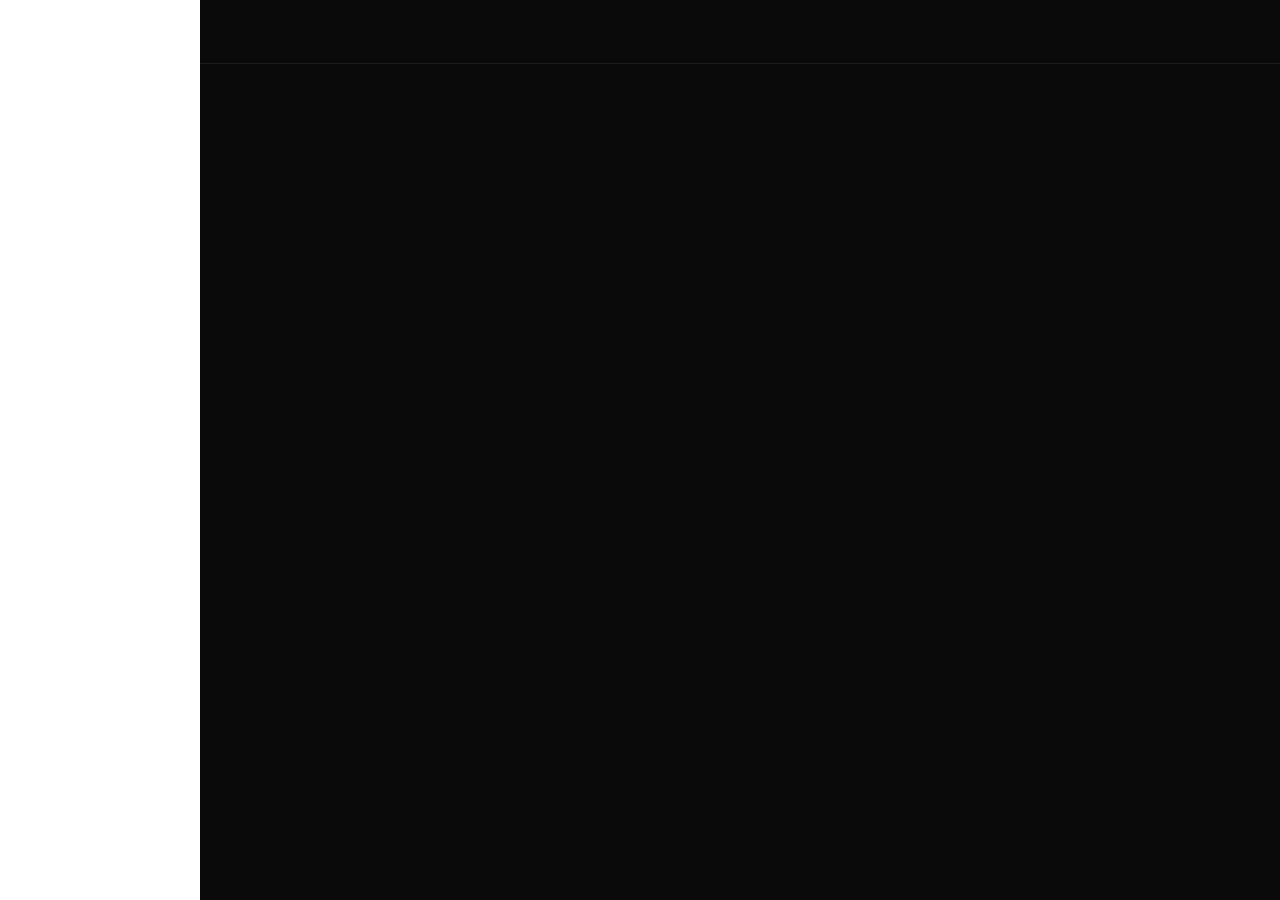
==== pulsar-core-workspace-page.html @ 543f09ee "your message" ====
<!DOCTYPE html>
<html lang="en">
<head>
  <meta charset="UTF-8">
  <meta name="viewport" content="width=device-width, initial-scale=1.0">
  <title>Pulsar - Corespace</title>
  <link rel="stylesheet" href="css/variables.css">
  <link rel="stylesheet" href="css/reset.css">
  <link rel="stylesheet" href="css/layout.css">
  <link rel="stylesheet" href="css/components.css">
  <link rel="stylesheet" href="css/utilities.css">
  <link rel="preconnect" href="https://fonts.googleapis.com">
  <link rel="preconnect" href="https://fonts.gstatic.com" crossorigin>
  <link href="https://fonts.googleapis.com/css2?family=Inter:wght@400;500;600&family=Space+Grotesk:wght@600;700&display=swap" rel="stylesheet">
</head>
<body class="auth-page">
  <!-- Header -->
  <header id="header1">
  </header>

  <div id="sidebar">
    <div class="top">

    </div>
    
    <div class="middle">

    </div>
    
    <div class="bottom">

    </div>
  </div>

  <!-- Main Content -->
  <main>
  </main>
  <script src="app.js"></script>
</body>
</html>
---- css/variables.css ----
/* CSS Variables */
:root {
  /* Colors */
  --color-bg-primary: #0A0A0A;
  --color-bg-secondary: #0F0F0F;
  --color-bg-tertiary: #161616;
  --color-bg-quaternary: #0D0D0D;
  --color-bg-quinary: #121212;
  
  --color-text-primary: #FFFFFF;
  --color-text-secondary: rgba(255, 255, 255, 0.9);
  --color-text-tertiary: rgba(255, 255, 255, 0.7);
  --color-text-quaternary: rgba(255, 255, 255, 0.65);
  --color-text-quinary: rgba(255, 255, 255, 0.5);
  
  --color-border-primary: rgba(255, 255, 255, 0.08);
  --color-border-secondary: rgba(255, 255, 255, 0.1);
  --color-border-tertiary: rgba(255, 255, 255, 0.12);
  --color-border-hover: rgba(255, 255, 255, 0.15);
  
  --color-gradient-start: #6366F1;
  --color-gradient-end: #8B5CF6;
  
  --color-layer-1: #FFD93D;
  --color-layer-2: #6DD5FA;
  --color-layer-3: #F093FB;
  --color-layer-4: #4ADE80;
  
  /* Spacing */
  --spacing-xs: 0.5rem;
  --spacing-sm: 0.75rem;
  --spacing-md: 1rem;
  --spacing-lg: 1.5rem;
  --spacing-xl: 2rem;
  --spacing-2xl: 3rem;
  --spacing-3xl: 4rem;
  --spacing-4xl: 5rem;
  --spacing-5xl: 6rem;
  
  /* Border Radius */
  --radius-sm: 0.5rem;
  --radius-md: 0.75rem;
  --radius-lg: 1rem;
  
  /* Transitions */
  --transition-fast: 0.2s ease;
  --transition-base: 0.3s ease;
  
  /* Shadows */
  --shadow-sm: 0 0.25rem 0.75rem rgba(99, 102, 241, 0.3);
  --shadow-md: 0 0.5rem 1.5rem rgba(99, 102, 241, 0.35);
  --shadow-lg: 0 0.75rem 2rem rgba(99, 102, 241, 0.45);
  --shadow-xl: 0 1.25rem 3.75rem rgba(0, 0, 0, 0.3);
  --shadow-2xl: 0 1.25rem 3.75rem rgba(0, 0, 0, 0.5);
  
  /* Typography */
  --font-primary: "Inter", sans-serif;
  --font-secondary: "Space Grotesk", sans-serif;
  
  --font-size-xs: 0.875rem;
  --font-size-sm: 1rem;
  --font-size-md: 1.125rem;
  --font-size-lg: 1.5rem;
  --font-size-xl: 2rem;
  --font-size-2xl: 2.5rem;
  --font-size-3xl: 3rem;
  --font-size-4xl: 4rem;
  --font-size-5xl: 5rem;
  --font-size-6xl: 6.5rem;
  
  /* Z-index */
  --z-mobile-menu: 99;
  --z-header: 100;
  --z-dropdown: 999;
}
---- css/layout.css ----
/* Layout Styles */

/* Header Layout */
#header1 {
  background-color: rgba(10, 10, 10, 1);
  position: fixed;
  top: 0;
  left: 0;
  right: 0;
  height: 4rem;
  border-bottom: 0.0625em solid var(--color-border-primary);
  display: flex;
  align-items: center;
  justify-content: space-between;
  padding: 0 2rem;
  box-sizing: border-box;
  z-index: var(--z-header);
}

.header-left,
.header-right {
  flex: 1;
  display: flex;
  align-items: center;
}

.header-left {
  justify-content: flex-start;
}

.header-right {
  justify-content: flex-end;
  gap: var(--spacing-sm);
  position: relative;
}

.navbar {
  display: flex;
  align-items: center;
  justify-content: center;
  gap: var(--spacing-xs);
  flex: 0;
}

/* Hero Section Layout */
#hero {
  width: 100%;
  min-width: 100%;
  max-height: 100rem;
  padding-top: 8rem;
  padding-bottom: var(--spacing-2xl);
  background: linear-gradient(180deg, var(--color-bg-primary) 0%, var(--color-bg-secondary) 100%);
  display: flex;
  flex-direction: column;
  align-items: center;
  justify-content: center;
}

#herotext {
  display: flex;
  flex-direction: column;
  align-items: center;
  text-align: center;
  width: 100%;
  max-width: 55rem;
  color: white;
  padding: 0 var(--spacing-xl);
}

#heroimage {
  display: block;
  height: 40rem;
  max-width: 80rem;
  width: calc(100% - 6rem);
  border: 0.0625em solid var(--color-border-secondary);
  border-radius: var(--radius-lg);
  margin: var(--spacing-xl) auto 0 auto;
  box-shadow: var(--shadow-2xl);
}

/* Features Section Layout */
#features {
  text-align: center;
  min-height: 64rem;
  background-color: var(--color-bg-primary);
  padding: var(--spacing-4xl) var(--spacing-lg);
  display: flex;
  justify-content: center;
  align-items: center;
}

/* Pillars Section Layout */
#AIgrowthwu {
  text-align: center;
  min-height: 64rem;
  background-color: var(--color-bg-tertiary);
  padding: var(--spacing-4xl) var(--spacing-lg);
  display: flex;
  justify-content: center;
  align-items: center;
}

.features-container {
  display: flex;
  flex-wrap: wrap;
  justify-content: center;
  gap: var(--spacing-md);
  max-width: 75rem;
  margin: 0 auto;
  width: 100%;
}

/* About Section / Ticker Layout */
#about {
  color: var(--color-text-primary);
  font-family: var(--font-primary);
  min-height: 40rem;
  display: flex;
  justify-content: center;
  align-items: center;
  background: linear-gradient(180deg, var(--color-bg-secondary) 0%, var(--color-bg-primary) 100%);
  padding: var(--spacing-5xl) 0;
}

.ticker-container {
  display: flex;
  flex-direction: column;
  align-items: center;
  gap: 0rem;
  width: 100%;
  max-width: 80rem;
}

#fourlayers {
  display: flex;
  flex-direction: column;
  align-items: center;
  gap: 0;
  width: 100%;
  overflow: hidden;
  position: relative;
  padding: 2rem 2rem;
  white-space: nowrap;
}

/* Vision Section Layout */
#vision {
  color: var(--color-text-primary);
  font-family: var(--font-primary);
  width: 100%;
  min-height: 40rem;
  display: flex;
  justify-content: center;
  align-items: center;
  padding: var(--spacing-5xl) var(--spacing-xl);
  box-sizing: border-box;
  background-color: var(--color-bg-tertiary);
}

.vision-content {
  display: flex;
  align-items: center;
  width: 100%;
  max-width: 80rem;
  gap: var(--spacing-3xl);
}

.vision-text {
  flex: 1;
}

.vision-visual {
  flex: 1;
  height: 28rem;
  background: linear-gradient(135deg, rgba(99, 102, 241, 0.2) 0%, rgba(139, 92, 246, 0.2) 100%);
  border: 0.0625em solid var(--color-border-secondary);
  border-radius: var(--radius-lg);
  box-shadow: var(--shadow-xl);
}

/* Contact Section Layout */
#contact {
  color: var(--color-text-primary);
  font-family: var(--font-primary);
  width: 100%;
  min-height: 40rem;
  display: flex;
  justify-content: center;
  align-items: center;
  padding: var(--spacing-5xl) var(--spacing-xl);
  box-sizing: border-box;
  background: linear-gradient(180deg, var(--color-bg-quaternary) 0%, var(--color-bg-quinary) 100%);
}

.contact-content {
  display: flex;
  align-items: center;
  width: 100%;
  max-width: 80rem;
  gap: var(--spacing-3xl);
}

.contact-text {
  flex: 1;
}

.contact-visual {
  flex: 1;
  height: 28rem;
  background: linear-gradient(135deg, rgba(99, 102, 241, 0.2) 0%, rgba(139, 92, 246, 0.2) 100%);
  border: 0.0625em solid var(--color-border-secondary);
  border-radius: var(--radius-lg);
  box-shadow: var(--shadow-xl);
}

/* Footer Layout */
#footer {
  width: 100%;
  background-color: var(--color-bg-primary);
  border-top: 0.0625em solid var(--color-border-primary);
  color: var(--color-text-primary);
  font-family: var(--font-primary);
  padding: var(--spacing-3xl) var(--spacing-xl);
  box-sizing: border-box;
}

.footer-content {
  display: flex;
  justify-content: space-between;
  align-items: center;
  max-width: 80rem;
  margin: 0 auto;
}

/* Mobile Menu Layout */
.mobile-menu {
  display: none;
  flex-direction: column;
  position: fixed;
  top: 4rem;
  left: 0;
  width: 100%;
  height: calc(100vh - 4rem);
  background: rgba(10, 10, 10, 0.96);
  backdrop-filter: blur(1em);
  padding-top: var(--spacing-xl);
  z-index: var(--z-mobile-menu);
  text-align: center;
}

.mobile-menu.active {
  display: flex !important;
}

/* AI Growth Section Layout */
#AIgrowthwu {
  width: 100%;
  min-height: 50rem;
  background: linear-gradient(180deg, var(--color-bg-primary) 0%, var(--color-bg-secondary) 100%);
  padding: var(--spacing-5xl) var(--spacing-xl);
  display: flex;
  justify-content: center;
  align-items: center;
}

.ai-growth-container {
  width: 100%;
  max-width: 90rem;
  margin: 0 auto;
}

.ai-growth-header {
  text-align: center;
  margin-bottom: var(--spacing-4xl);
}

.ai-tiers {
  display: grid;
  grid-template-columns: repeat(4, 1fr);
  gap: var(--spacing-xl);
  width: 100%;
}

.pillar-header-section {
  text-align: center;
  min-height: 1rem;
  background-color: var(--color-bg-primary);
  padding-top: 10rem;
  display: flex;
  justify-content: center;
  align-items: center;
}

/* Pillars Section Layout */
#pillars {
  position: relative;
  background: var(--color-bg-primary);
  min-height: 800vh; /* 7 pillars * 100vh + extra 100vh for last pillar */
  z-index: 1;
}

/* Spacers to create scroll distance */
.pillar-spacer {
  height: 100vh;
  width: 100%;
  position: relative;
  z-index: 1;
}

/* Sticky container */
.pillars-sticky-container {
  position: sticky;
  top: 4rem; /* Account for fixed header */
  height: calc(100vh - 4rem);
  display: flex;
  align-items: center;
  justify-content: center;
  z-index: 10;
  pointer-events: none;
  margin-top: -800vh; /* Pull it back up to overlap spacers */
}

/* Auth Page Layout */
.auth-page {
  display: flex;
  flex-direction: column;
  min-height: 100vh;
  background-color: var(--color-bg-primary);
}

.auth-header {
  background-color: var(--color-border-primary);
  height: 4rem;
  border-bottom: 0.0625rem solid var(--color-border-primary);
  display: flex;
  align-items: center;
  padding: 0 2rem;
}

.auth-main-split {
  flex: 1;
  display: flex;
  align-items: center;
  justify-content: center;
  padding: 2rem;
  padding-top: 6rem; /* Adjust this value to shift down more/less */
}

.auth-container {
  display: flex;
  width: 100%;
  max-width: 75rem;
  min-height: 32rem;
  background-color: var(--color-border-primary);
  border: 0.0625rem solid var(--color-border-primary);
  border-radius: var(--radius-lg);
  box-shadow: var(--shadow-xl);
  overflow: hidden;
}

.auth-left {
  flex: 1;
  display: flex;
  align-items: center;
  justify-content: center;
  padding: 3rem;
  background-color: rgb(27, 27, 27);
}

.auth-welcome {
  max-width: 28rem;
  text-align: left;
}

.auth-divider-line {
  width: 0.0625rem;
  background-color: var(--color-border-tertiary);
}

.auth-right {
  flex: 1;
  display: flex;
  align-items: center;
  justify-content: center;
  padding: 3rem;
  background-color: rgb(27, 27, 27);
}

.auth-form {
  width: 100%;
  max-width: 24rem;
}

.auth-graphic {
  width: 100%;
  height: 12rem;
  margin-top: 2rem;
  background: linear-gradient(135deg, rgba(99, 102, 241, 0.15) 0%, rgba(139, 92, 246, 0.15) 100%);
  border: 0.0625rem solid var(--color-border-secondary);
  border-radius: var(--radius-md);
}

#sidebar {
  width: 200px;
  height: 100vh;
  background-color: white;
  z-index: 999;
}
---- css/components.css ----
/* Component Styles */

/* Navigation Buttons */
.navbar button,
.navbar a {
  font-family: var(--font-primary);
  font-weight: 500;
  color: var(--color-text-tertiary);
  font-size: var(--font-size-xs);
  border: none;
  padding: var(--spacing-xs) var(--spacing-md);
  border-radius: var(--radius-sm);
  background-color: transparent;
  cursor: pointer;
  white-space: nowrap;
  transition: all var(--transition-fast);
}

.navbar button:hover,
.community-button:hover,
.marketplace-link:hover,
.pricing-link:hover,
.explore-button:hover,
.resources-button:hover {
  background-color: rgba(255, 255, 255, 0.06);
  color: rgba(255, 255, 255, 0.95);
}

.navbararrowtop {
  margin-left: 0.25rem;
}

.navbararrowbottom {
  margin-left: -0.25rem;
}

.nav-item-wrapper {
  position: relative;
  display: inline-block;
}

.popup {
  position: fixed;
  top: 3rem; /* Height of navbar */
  left: 0;
  right: 0;
  width: 100%;
  background-color: rgba(10, 10, 10, 0.98);
  backdrop-filter: blur(10px);
  color: white;
  padding: 3rem 4rem;
  z-index: 99;
  border-bottom: 0.0625em solid var(--color-border-primary);
  
  /* Flexbox for columns */
  display: flex;
  gap: 4rem;
  justify-content: left;
  align-items: flex-start;
  
  /* Initial hidden state */
  opacity: 0;
  pointer-events: none;
  
  /* Transition properties */
  transition: opacity 0.3s ease;
}

/* Show popup on hover - button or popup itself */
.nav-item-wrapper:hover .popup:not(.locked-closed),
.popup:hover:not(.locked-closed) {
  opacity: 1;
  pointer-events: auto;
}

/* Show popup when active (clicked) */
.popup.active {
  opacity: 1;
  pointer-events: auto;
}

/* Override for locked state */
.popup.locked-closed {
  opacity: 0 !important;
  pointer-events: none !important;
}

/* Disable hover when another popup is locked open */
body:has(.popup.active) .nav-item-wrapper:hover .popup:not(.active),
body:has(.popup.active) .popup:not(.active):hover {
  opacity: 0 !important;
  pointer-events: none !important;
}

/* Popup columns */
.popup-column {
  display: flex;
  flex-direction: column;
  gap: 0.75rem;
  min-width: 14rem;
}

.popup-column h3 {
  font-family: var(--font-secondary);
  font-weight: 600;
  font-size: var(--font-size-lg);
  color: var(--color-text-primary);
  margin-bottom: 0.5rem;
  letter-spacing: -0.01em;
}

.popup-column a {
  font-family: var(--font-primary);
  font-size: var(--font-size-sm);
  color: var(--color-text-quaternary);
  text-decoration: none;
  transition: all var(--transition-fast);
  padding: 0.5rem 0.75rem;
  border-radius: var(--radius-sm);
  margin: -0.25rem -0.75rem;
}

.popup-column a:hover {
  color: var(--color-text-primary);
  background-color: rgba(255, 255, 255, 0.05);
}

/* Auth Buttons */
.log-in {
  background-color: transparent;
  border: 0.0625em solid var(--color-border-tertiary);
  font-family: var(--font-primary);
  font-weight: 500;
  color: var(--color-text-secondary);
  border-radius: var(--radius-sm);
  cursor: pointer;
  font-size: var(--font-size-xs);
  transition: all var(--transition-fast);
  padding: var(--spacing-xs) var(--spacing-md);
  white-space: nowrap;
}

.log-in:hover {
  background-color: rgba(255, 255, 255, 0.06);
  border-color: rgba(255, 255, 255, 0.2);
}

.log-in:active {
  background-color: rgba(255, 255, 255, 0.1);
}

.tpf {
  background: linear-gradient(135deg, var(--color-gradient-start) 0%, var(--color-gradient-end) 100%);
  border: none;
  font-family: var(--font-primary);
  font-weight: 600;
  color: var(--color-text-primary);
  border-radius: var(--radius-sm);
  cursor: pointer;
  padding: var(--spacing-xs) 1.25rem;
  transition: all var(--transition-fast);
  font-size: var(--font-size-xs);
  white-space: nowrap;
  box-shadow: var(--shadow-sm);
}

.tpf:hover {
  transform: translateY(-0.0625em);
  box-shadow: 0 0.375rem 1.25rem rgba(99, 102, 241, 0.4);
}

.tpf:active {
  transform: translateY(0);
}

/* Hamburger Menu */
.hamburger {
  display: none;
  flex-direction: column;
  justify-content: center;
  align-items: center;
  gap: 0.3rem;
  width: 2rem;
  height: 2rem;
  background: transparent;
  border: none;
  cursor: pointer;
  margin-left: var(--spacing-md);
}

.hamburger div {
  width: 1.5rem;
  height: 0.1875rem;
  background-color: rgba(255, 255, 255, 0.9);
  border-radius: 0.125rem;
  transition: all var(--transition-base);
}

.hamburger.active div:nth-child(1) {
  transform: rotate(45deg) translateY(6px);
}

.hamburger.active div:nth-child(2) {
  opacity: 0;
}

.hamburger.active div:nth-child(3) {
  transform: rotate(-45deg) translateY(-6px);
}

/* Mobile Menu Links */
.mobile-menu a,
.mobile-menu button {
  color: rgba(255, 255, 255, 0.9);
  font-size: var(--font-size-sm);
  padding: var(--spacing-md) 0;
  background: transparent;
  border: none;
  font-family: var(--font-primary);
  cursor: pointer;
  transition: color var(--transition-fast);
}

.mobile-menu a:hover,
.mobile-menu button:hover {
  color: var(--color-gradient-end);
}

/* CTA Buttons */
#heropagecta {
  font-family: var(--font-secondary);
  font-weight: 600;
  margin-top: var(--spacing-xl);
  font-size: var(--font-size-sm);
  padding: var(--spacing-md) var(--spacing-xl);
  color: white;
  background: linear-gradient(135deg, var(--color-gradient-start) 0%, var(--color-gradient-end) 100%);
  border-radius: var(--radius-md);
  border: none;
  cursor: pointer;
  transition: all var(--transition-fast);
  margin-bottom: var(--spacing-xl);
  box-shadow: var(--shadow-md);
}

#heropagecta:hover {
  transform: translateY(-0.125rem);
  box-shadow: var(--shadow-lg);
}

#heropagecta:active {
  transform: translateY(0);
}

#contactjoin {
  margin-top: var(--spacing-xl);
  font-family: var(--font-secondary);
  font-weight: 600;
  font-size: var(--font-size-sm);
  background: linear-gradient(135deg, var(--color-gradient-start) 0%, var(--color-gradient-end) 100%);
  color: white;
  border: none;
  border-radius: var(--radius-md);
  padding: var(--spacing-md) var(--spacing-xl);
  cursor: pointer;
  transition: all var(--transition-fast);
}

#contactjoin:hover {
  transform: translateY(-0.125rem);
}

#qanda {
  margin-top: var(--spacing-xl);
  font-family: var(--font-secondary);
  font-weight: 600;
  font-size: var(--font-size-sm);
  color: linear-gradient(135deg, var(--color-gradient-start) 0%, var(--color-gradient-end) 100%);
  border: solid;
  background: none;
  border-radius: var(--radius-md);
  border-width: 0.0625rem;
  padding: var(--spacing-md) var(--spacing-xl);
  cursor: pointer;
  transition: all var(--transition-fast);
  margin-left: 1rem;
}

#qanda:hover {
  transform: translateY(-0.125rem);
}

/* Feature Cards */
.small-card,
.long-card {
  margin: var(--spacing-sm);
  padding: var(--spacing-xl);
  border-radius: var(--radius-lg);
  background: linear-gradient(135deg, rgba(255, 255, 255, 0.05) 0%, rgba(255, 255, 255, 0.02) 100%);
  border: 0.0625em solid var(--color-border-primary);
  color: var(--color-text-primary);
  font-family: var(--font-primary);
  transition: all var(--transition-base);
}

.small-card {
  flex: 0 0 18.75rem;
  display: flex;
  flex-direction: column;
  align-items: flex-start;
  text-align: left;
}

.small-card:hover {
  border-color: var(--color-border-hover);
  transform: translateY(-0.25rem);
  box-shadow: 0 0.75rem 2.5rem rgba(0, 0, 0, 0.3);
}

.long-card {
  flex: 0 0 37.5rem;
  display: flex;
  flex-direction: row;
  align-items: center;
  justify-content: space-between;
}

.long-card:hover {
  border-color: var(--color-border-hover);
  transform: translateY(-0.25rem);
  box-shadow: 0 0.75rem 2.5rem rgba(0, 0, 0, 0.3);
}

.long-card .text-content {
  flex: 0 0 14rem;
  margin-right: var(--spacing-lg);
  text-align: left;
}

.long-card .feature-image {
  flex: 0 0 22rem;
  height: 9.5rem;
  border-radius: var(--radius-md);
  background: linear-gradient(135deg, rgba(99, 102, 241, 0.15) 0%, rgba(139, 92, 246, 0.15) 100%);
  border: 0.0625em solid rgba(255, 255, 255, 0.06);
}

.feature-image {
  width: 100%;
  min-height: 7.5rem;
  max-height: 9.5rem;
  background: linear-gradient(135deg, rgba(99, 102, 241, 0.15) 0%, rgba(139, 92, 246, 0.15) 100%);
  border: 0.0625em solid rgba(255, 255, 255, 0.06);
  border-radius: var(--radius-md);
  margin-top: var(--spacing-md);
}

.feature-card h3 {
  font-family: var(--font-secondary);
  font-weight: 700;
  margin-bottom: var(--spacing-sm);
  font-size: var(--font-size-lg);
  color: var(--color-text-primary);
  letter-spacing: -0.01em;
}

.feature-card p {
  font-family: var(--font-primary);
  font-weight: 400;
  font-size: var(--font-size-sm);
  line-height: 1.6;
  color: var(--color-text-quaternary);
}

/* Ticker Layers */
.prefix {
  font-family: var(--font-secondary);
  font-weight: 700;
  font-size: var(--font-size-6xl);
  color: var(--color-text-primary);
  letter-spacing: -0.02em;
}

.ticker-wrapper {
  width: 100%;
  overflow: hidden;
  position: relative;
  border-top: 0.0625em solid var(--color-border-primary);
  border-bottom: 0.0625em solid var(--color-border-primary);
}

.layer {
  font-family: var(--font-primary);
  font-weight: 500;
  font-size: var(--font-size-3xl);
  color: var(--color-text-tertiary);
  text-align: center;
  align-items: center;
  padding-bottom: 1.5rem;
  padding-top: 1.5rem;
  line-height: 1.2;
  display: inline-flex;
  gap: 2rem;
  white-space: nowrap;
}

.scroller-item {
  display: inline-flex;
  padding: 1 1rem;
  transition: all 0.3s ease;
}

.scroller-item.highlighted {
  font-weight: 700;
  transform: scale(1.1);
  transition: all 0.3s ease;
}

/* Layer-specific highlight colors */
.layer1 .scroller-item.highlighted {
  color: #FFD93D; /* Yellow */
}

.layer2 .scroller-item.highlighted {
  color: #6DD5FA; /* Blue */
}

.layer3 .scroller-item.highlighted {
  color: #F093FB; /* Pink */
}

.layer4 .scroller-item.highlighted {
  color: #4ADE80; /* Green */
}

/* The key: animate from 0 to -50% since we have 2 copies */
@keyframes scroll {
  0% {
    transform: translateX(0);
  }
  100% {
    transform: translateX(-50%);
  }
}

/* Footer Links */
.footer-right a {
  color: var(--color-text-tertiary);
  text-decoration: none;
  border-bottom: 0.0625em solid rgba(255, 255, 255, 0.3);
  transition: all var(--transition-fast);
}

.footer-right a:hover {
  color: var(--color-text-primary);
  border-bottom-color: var(--color-text-primary);
}

/* Tier Cards */
/* Tier Cards */
.tier-card {
  background: linear-gradient(135deg, rgba(255, 255, 255, 0.05) 0%, rgba(255, 255, 255, 0.02) 100%);
  border: 0.0625em solid var(--color-border-primary);
  border-radius: var(--radius-lg);
  padding: var(--spacing-xl);
  transition: all var(--transition-base);
  position: relative;
  overflow: hidden;
  text-align: left; /* LEFT ALIGN TEXT INSIDE CARDS */
  box-shadow: 0 0 0 rgba(0, 0, 0, 0); /* no glow by default */
}

/* Hover glow effect per tier */
.tier-card[data-tier="1"]:hover {
  box-shadow: 0 0 2rem rgba(255, 211, 61, 0.6); /* yellow glow */
  transform: translateY(-0.5rem);
}

.tier-card[data-tier="2"]:hover {
  box-shadow: 0 0 2rem rgba(109, 213, 250, 0.6); /* blue glow */
  transform: translateY(-0.5rem);
}

.tier-card[data-tier="3"]:hover {
  box-shadow: 0 0 2rem rgba(240, 147, 251, 0.6); /* pink glow */
  transform: translateY(-0.5rem);
}

.tier-card[data-tier="4"]:hover {
  box-shadow: 0 0 2rem rgba(99, 102, 241, 0.6); /* purple glow */
  transform: translateY(-0.5rem);
}


/* Tier Header: SVG + title same row */
.tier-header-icon {
  display: flex;
  align-items: center; /* vertical centering */
  justify-content: flex-start; /* left aligned row */
  gap: 1rem; /* space between SVG and title */
  margin-bottom: var(--spacing-md);
}

.tier-header-icon svg {
  width: 3rem;
  height: 3rem;
}

.tier-header-icon h4 {
  font-family: var(--font-primary);
  font-size: 1.75rem;
  font-weight: 600;
  color: var(--color-text-primary);
}

/* Subtitle, Description, Features text left-aligned */
.tier-subtitle,
.tier-description,
.tier-features {
  text-align: left;
}

.tier-subtitle {
  font-family: var(--font-primary);
  font-size: var(--font-size-sm);
  color: var(--color-text-primary);
  font-weight: 500;
  margin-bottom: var(--spacing-sm);
  margin-top: var(--spacing-l);
}

.tier-description {
  font-family: var(--font-primary);
  font-size: var(--font-size-sm);
  line-height: 1.6;
  color: var(--color-text-quaternary);
  margin-bottom: var(--spacing-lg);
  margin-top: var(--spacing-l);
}

.tier-features {
  list-style: none;
  padding: 0;
  margin: 0;
}

.tier-features li {
  font-family: var(--font-primary);
  font-size: var(--font-size-xs);
  line-height: 1.6;
  color: var(--color-text-quinary);
  padding-left: 1.5rem; /* keep arrow offset */
  margin-bottom: var(--spacing-sm);
  position: relative;
}

.tier-features li::before {
  content: '→';
  position: absolute;
  left: 0;
  color: var(--color-gradient-end);
  font-weight: 700;
}

.tier-features li:last-child {
  margin-bottom: 0;
}

/* Pillar Content Cards */
.pillar-content-card {
  position: absolute;
  width: 90%;
  max-width: 45rem;
  padding: var(--spacing-3xl);
  background: linear-gradient(135deg, rgba(255, 255, 255, 0.05) 0%, rgba(255, 255, 255, 0.02) 100%);
  border: 0.0625em solid var(--color-border-primary);
  border-radius: var(--radius-lg);
  box-shadow: var(--shadow-xl);
  opacity: 0;
  transform: scale(0.95);
  transition: opacity 0.6s ease, transform 0.6s ease;
  pointer-events: auto;
}

/* Separate Timeline Line - always visible */
.pillars-timeline-line {
  position: absolute;
  left: calc(50% - 22.5rem - 3rem); /* Left of the card */
  top: 50%;
  transform: translateY(-50%);
  width: 0.125rem;
  height: 20rem;
  background: rgba(255, 255, 255, 0.3);
  border-radius: var(--radius-sm);
  pointer-events: none;
}

/* Moving indicator on timeline */
.pillars-timeline-indicator {
  position: absolute;
  left: calc(50% - 22.5rem - 3rem - 0.1875rem);
  top: 50%;
  transform: translateY(-50%);
  width: 0.5rem;
  height: 2rem;
  background: var(--color-bg-primary);
  border-radius: var(--radius-sm);
  pointer-events: none;
  transition: all 0.6s ease;
}

.pillar-content-card.active {
  opacity: 1;
  transform: scale(1);
}

.pillar-content-card h2 {
  font-family: var(--font-secondary);
  font-weight: 700;
  margin-bottom: var(--spacing-md);
  font-size: var(--font-size-3xl);
  color: var(--color-text-primary);
  letter-spacing: -0.02em;
}

.pillar-content-card p {
  font-family: var(--font-primary);
  font-weight: 400;
  font-size: var(--font-size-base);
  line-height: 1.6;
  color: var(--color-text-quaternary);
}

/* Different border colors for each pillar */
.pillar-content-card[data-index="0"] {
  border-color: rgba(102, 126, 234, 0.3);
}

.pillar-content-card[data-index="1"] {
  border-color: rgba(240, 147, 251, 0.3);
}

.pillar-content-card[data-index="2"] {
  border-color: rgba(79, 172, 254, 0.3);
}

.pillar-content-card[data-index="3"] {
  border-color: rgba(67, 233, 123, 0.3);
}

.pillar-content-card[data-index="4"] {
  border-color: rgba(250, 112, 154, 0.3);
}

.pillar-content-card[data-index="5"] {
  border-color: rgba(255, 154, 86, 0.3);
}

.pillar-content-card[data-index="6"] {
  border-color: rgba(161, 140, 209, 0.3);
}

/* Auth Components */
.auth-title {
  font-family: var(--font-secondary);
  font-weight: 700;
  font-size: 2rem;
  color: var(--color-text-primary);
  margin-bottom: 0.5rem;
  text-align: center;
}

.auth-subtitle {
  font-size: var(--font-size-xs);
  color: var(--color-text-quinary);
  text-align: center;
  margin-bottom: 2rem;
}

.form-group {
  margin-bottom: 1.5rem;
}

.form-label {
  display: block;
  font-size: var(--font-size-xs);
  font-weight: 500;
  color: var(--color-text-secondary);
  margin-bottom: 0.5rem;
}

.form-input {
  width: 100%;
  padding: 0.75rem 1rem;
  background-color: rgb(45, 45, 45);
  border: 0.0625rem solid var(--color-border-tertiary);
  border-radius: var(--radius-sm);
  color: var(--color-text-primary);
  font-size: var(--font-size-xs);
  font-family: var(--font-primary);
  transition: all var(--transition-fast);
}

.form-input:focus {
  outline: none;
  border-color: rgba(99, 102, 241, 0.5);
  background-color: rgb(40, 40, 40);
}

.form-input::placeholder {
  color: rgba(255, 255, 255, 0.3);
}

.btn-social {
  width: 100%;
  padding: 0.75rem 1rem;
  background-color: rgb(45, 45, 45);
  border: 0.0625rem solid var(--color-border-tertiary);
  border-radius: var(--radius-sm);
  color: var(--color-text-secondary);
  font-family: var(--font-primary);
  font-weight: 500;
  font-size: var(--font-size-xs);
  cursor: pointer;
  transition: all var(--transition-fast);
  display: flex;
  align-items: center;
  justify-content: center;
  gap: 0.75rem;
}

.btn-social:hover {
  background-color: rgb(52, 52, 52);
  border-color: var(--color-border-hover);
}

.btn-social:active {
  background-color: rgb(60, 60, 60);
}

.social-buttons {
  display: flex;
  flex-direction: column;
  gap: 0.75rem;
}

.divider {
  display: flex;
  align-items: center;
  margin: 1.5rem 0;
  color: var(--color-text-quinary);
  font-size: 0.75rem;
}

.divider::before,
.divider::after {
  content: "";
  flex: 1;
  height: 0.0625rem;
  background-color: var(--color-border-tertiary);
}

.divider span {
  padding: 0 1rem;
}

.forgot-password {
  text-align: right;
  margin-top: 0.5rem;
}

.forgot-password a {
  font-size: 0.75rem;
  color: var(--color-text-quinary);
  text-decoration: none;
  transition: color var(--transition-fast);
}

.forgot-password a:hover {
  color: var(--color-gradient-end);
}

.footer-text {
  text-align: center;
  margin-top: 2rem;
  font-size: var(--font-size-xs);
  color: var(--color-text-quinary);
}

.footer-link {
  color: var(--color-gradient-end);
  text-decoration: none;
  font-weight: 500;
  transition: color var(--transition-fast);
}

.footer-link:hover {
  color: var(--color-gradient-start);
}

.header-link {
  font-size: var(--font-size-xs);
  color: var(--color-text-tertiary);
  text-decoration: none;
  transition: color var(--transition-fast);
}

.header-link:hover {
  color: var(--color-text-primary);
}

.toggle-form {
  display: none;
}

/* Auth Split Layout Components */
.auth-title-large {
  font-family: var(--font-secondary);
  font-weight: 700;
  font-size: 3rem;
  color: var(--color-text-primary);
  margin-bottom: 1rem;
  line-height: 1.1;
  letter-spacing: -0.02em;
}

.auth-description {
  font-size: var(--font-size-md);
  color: var(--color-text-quaternary);
  line-height: 1.6;
}

.btn-primary {
  width: 100%;
  padding: 0.875rem 1.5rem;
  background: linear-gradient(135deg, var(--color-gradient-start) 0%, var(--color-gradient-end) 100%);
  border: none;
  border-radius: var(--radius-sm);
  color: white; /* This makes the text white */
  font-family: var(--font-primary);
  font-weight: 600;
  font-size: var(--font-size-xs);
  cursor: pointer;
  transition: all var(--transition-fast);
  box-shadow: var(--shadow-sm);
}

/* Password Toggle */
/* Password Toggle */
.password-wrapper {
  position: relative;
}

.password-toggle {
  position: absolute;
  right: 0.75rem;
  top: 50%;
  transform: translateY(-50%);
  background: none;
  border: none;
  color: var(--color-text-quaternary);
  cursor: pointer;
  padding: 0.25rem;
  display: flex;
  align-items: center;
  justify-content: center;
  transition: color var(--transition-fast);
}

.password-toggle:hover {
  color: var(--color-text-secondary);
}
---- css/utilities.css ----
/* Utility Classes & Responsive Design */

/* Responsive Breakpoints */

/* Navbar collapses at 1200px */
@media (max-width: 1200px) {
  .navbar {
    display: none;
  }
  .hamburger {
    display: flex;
  }
}

/* Hide login button on small screens */
@media (max-width: 580px) {
  .header-right .log-in {
    display: none;
  }
}

/* Hamburger appears at 900px */
@media (max-width: 900px) {
  .navbar {
    display: none;
  }
  .hamburger {
    display: flex;
    flex-direction: column;
    justify-content: center;
    align-items: flex-end;
    gap: 0.3rem;
    width: 2rem;
    height: 2rem;
    cursor: pointer;
    background: transparent;
    border: none;
  }
  .hamburger div {
    width: 1.5rem;
    height: 0.1875rem;
    background-color: rgba(255, 255, 255, 0.9);
    border-radius: 0.125rem;
    transition: all var(--transition-base);
  }
  
  /* Hero scaling */
  #catchline {
    font-size: var(--font-size-2xl);
  }
  #explanation {
    font-size: var(--font-size-sm);
    line-height: 1.6;
  }
  #heropagecta {
    font-size: 0.9rem;
    padding: 0.75rem 1.5rem;
  }
}

/* Navbar active state */
.navbar.active {
  display: flex !important;
  flex-direction: column;
  position: absolute;
  top: 4rem;
  right: 2rem;
  background-color: rgba(10, 10, 10, 0.95);
  border: 0.0625em solid var(--color-border-secondary);
  border-radius: var(--radius-md);
  padding: var(--spacing-md);
  z-index: var(--z-dropdown);
}

/* Vision & Contact sections stack at 1000px */
@media (max-width: 1000px) {
  #vision .vision-content {
    flex-direction: column;
    align-items: center;
    text-align: center;
  }
  #vision .vision-text {
    order: 1;
    margin-bottom: var(--spacing-xl);
  }
  #vision .vision-visual {
    order: 2;
    width: 100%;
    min-height: 100vh;
  }
  
  #contact .contact-content {
    flex-direction: column;
    align-items: center;
    text-align: center;
  }
  #contact .contact-text {
    order: 1;
    margin-bottom: var(--spacing-xl);
  }
  #contact .contact-visual {
    order: 2;
    min-height: 100vh;
    width: 100%;
  }
}

/* Feature cards responsive at 1150px */
@media (max-width: 1150px) {
  .features-container {
    display: flex;
    flex-direction: column;
    width: 100%;
    max-width: 75rem;
    margin: 0 auto;
    gap: var(--spacing-md);
    padding: 0 var(--spacing-xl);
    box-sizing: border-box;
  }
  .small-card,
  .long-card {
    flex: none;
    width: 100%;
    box-sizing: border-box;
    text-align: left;
  }
  .long-card {
    flex-direction: column;
    align-items: flex-start;
  }
  .long-card .text-content {
    margin-right: 0;
    margin-bottom: var(--spacing-md);
  }
  .long-card .feature-image {
    width: 100%;
    height: auto;
  }
  .small-card {
    flex-direction: column;
    align-items: flex-start;
  }
  .small-card .text-content {
    margin-right: 0;
    margin-bottom: var(--spacing-md);
  }
  .small-card .feature-image {
    width: 100%;
    height: auto;
  }
}

/* Responsive adjustments so it doesn't break on smaller screens */
@media (max-width: 1200px) {
  .ai-tiers {
    grid-template-columns: repeat(2, 1fr);
  }
}

@media (max-width: 700px) {
  .ai-tiers {
    grid-template-columns: 1fr;
  }
}

/* Pillars Responsive */
@media (max-width: 768px) {
  .pillars-sticky-container {
    top: 4rem;
    height: calc(100vh - 4rem);
  }
  
  .pillar-content-card {
    padding: var(--spacing-xl);
    max-width: calc(100% - 3rem);
  }
  
  .pillar-content-card h3 {
    font-size: var(--font-size-xl);
  }
}

/* Auth Page Responsive */
@media (max-width: 480px) {
  .auth-card {
    padding: 2rem 1.5rem;
  }

  .auth-title {
    font-size: 1.75rem;
  }
  
  .auth-header {
    padding: 0 1rem;
  }
}

/* Auth Split Responsive */
@media (max-width: 900px) {
  .auth-container {
    flex-direction: column;
  }

  .auth-divider-line {
    width: 100%;
    height: 0.0625rem;
  }

  .auth-left,
  .auth-right {
    padding: 2rem;
  }

  .auth-graphic {
    height: 8rem;
  }

  .auth-title-large {
    font-size: 2.25rem;
  }
}
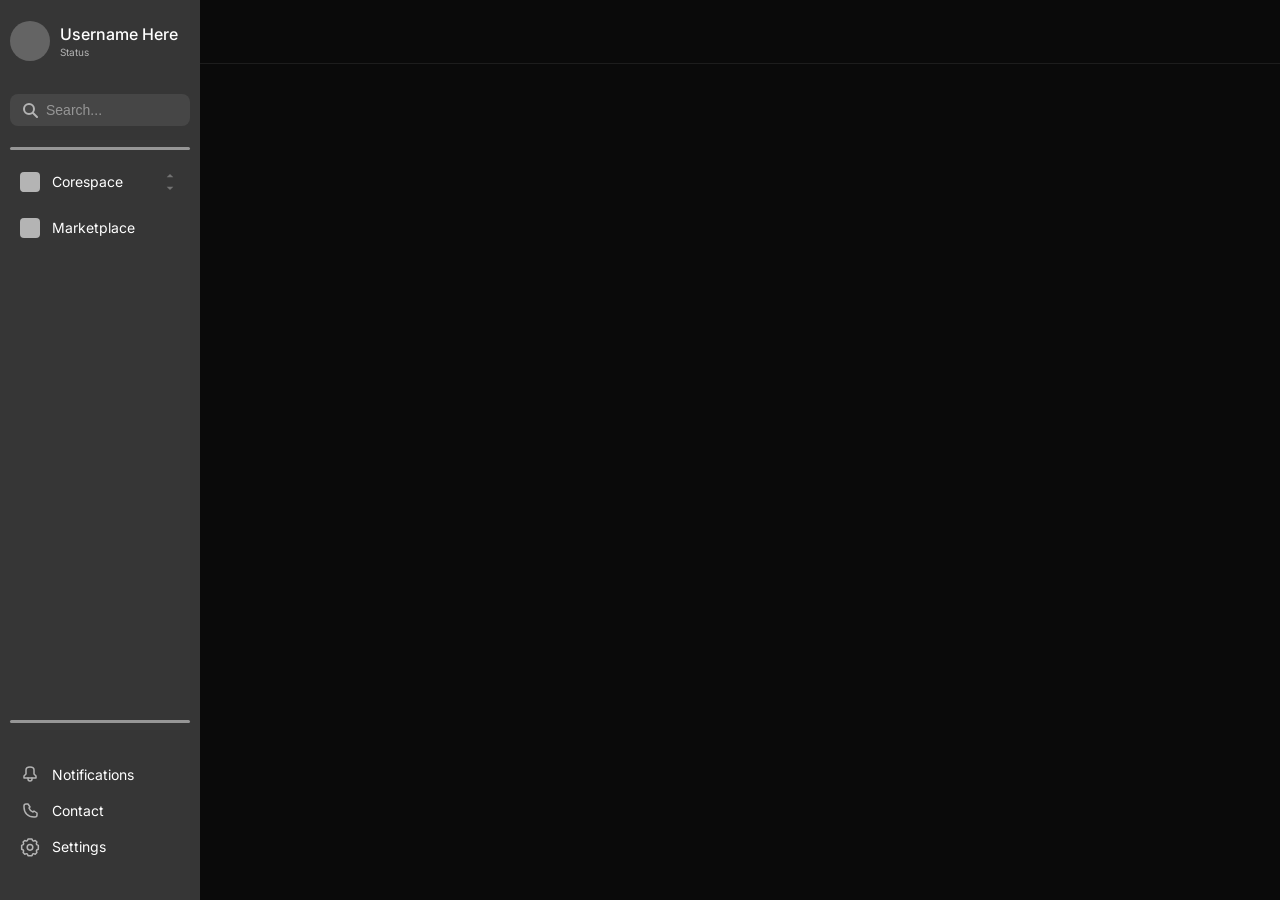
==== commit e4cc97df: "your message" ====
--- a/pulsar-core-workspace-page.html
+++ b/pulsar-core-workspace-page.html
@@ -20,21 +20,179 @@
 
   <div id="sidebar">
     <div class="top">
-
+      <div class="profile">
+        <div class="pfp-placeholder"></div>
+        <div class="user-info">
+          <div class="username">Username Here</div>
+          <div class="status">Status</div>
+        </div>
+      </div>
+            
+      <div class="search-bar">
+        <svg class="search-icon" width="16" height="16" viewBox="0 0 16 16" fill="none" xmlns="http://www.w3.org/2000/svg">
+          <circle cx="7" cy="7" r="5" stroke="currentColor" stroke-width="2"/>
+          <line x1="11" y1="11" x2="15" y2="15" stroke="currentColor" stroke-width="2" stroke-linecap="round"/>
+        </svg>
+        <input type="text" placeholder="Search...">
+      </div>
     </div>
     
+    <div class="side-divider"></div>
+    
     <div class="middle">
-
+      <div class="middle-item pillar-carousel">
+        <div class="middle-icon"></div>
+        <div class="pillar-name-container" id="pillar-name-container">
+        </div>
+        <div class="pillar-arrow-controls">
+          <div class="pillar-arrow-btn" id="pillar-arrow-up">
+            <svg viewBox="0 0 24 24" xmlns="http://www.w3.org/2000/svg">
+              <path d="M7 14l5-5 5 5z"/>
+            </svg>
+          </div>
+          <div class="pillar-arrow-btn" id="pillar-arrow-down">
+            <svg viewBox="0 0 24 24" xmlns="http://www.w3.org/2000/svg">
+              <path d="M7 10l5 5 5-5z"/>
+            </svg>
+          </div>
+        </div>
+      </div>
+      
+      <div class="middle-item">
+        <div class="middle-icon"></div>
+        <span>Marketplace</span>
+      </div>
     </div>
     
+    <div class="side-divider"></div>
+    
     <div class="bottom">
-
+      <div class="bottom-item">
+        <svg class="bottom-icon" width="20" height="20" viewBox="0 0 20 20" fill="none" xmlns="http://www.w3.org/2000/svg">
+          <path d="M10 2C8 2 6 3 6 5V9L4 11V13H16V11L14 9V5C14 3 12 2 10 2Z" stroke="currentColor" stroke-width="1.5" stroke-linejoin="round"/>
+          <path d="M8 13V14C8 15.1046 8.89543 16 10 16C11.1046 16 12 15.1046 12 14V13" stroke="currentColor" stroke-width="1.5" stroke-linecap="round"/>
+        </svg>
+        <span>Notifications</span>
+      </div>
+      
+      <div class="bottom-item">
+        <svg class="bottom-icon" width="20" height="20" viewBox="0 0 20 20" fill="none" xmlns="http://www.w3.org/2000/svg">
+          <path d="M6 3C5 3 4 4 4 5V6C4 12 8 16 14 16H15C16 16 17 15 17 14V12L14 10L13 11C13 11 10 10 9 7L10 6L8 3H6Z" stroke="currentColor" stroke-width="1.5" stroke-linejoin="round"/>
+        </svg>
+        <span>Contact</span>
+      </div>
+      
+      <div class="bottom-item">
+        <svg class="bottom-icon" width="20" height="20" viewBox="0 0 20 20" fill="none" xmlns="http://www.w3.org/2000/svg">
+          <path d="M18.333 8.333L16.719 7.656C16.615 7.344 16.484 7.031 16.328 6.745L16.875 5.078L15.234 3.438L13.568 3.984C13.281 3.828 12.969 3.698 12.656 3.594L11.979 1.979H8.021L7.344 3.594C7.031 3.698 6.719 3.828 6.432 3.984L4.766 3.438L3.125 5.078L3.672 6.745C3.516 7.031 3.385 7.344 3.281 7.656L1.667 8.333V12.292L3.281 12.969C3.385 13.281 3.516 13.594 3.672 13.88L3.125 15.547L4.766 17.188L6.432 16.641C6.719 16.797 7.031 16.927 7.344 17.031L8.021 18.646H11.979L12.656 17.031C12.969 16.927 13.281 16.797 13.568 16.641L15.234 17.188L16.875 15.547L16.328 13.88C16.484 13.594 16.615 13.281 16.719 12.969L18.333 12.292V8.333Z" stroke="currentColor" stroke-width="1.5" stroke-linejoin="round"/>
+          <circle cx="10" cy="10.313" r="2.813" stroke="currentColor" stroke-width="1.5"/>
+        </svg>
+        <span>Settings</span>
+      </div>
     </div>
   </div>
 
   <!-- Main Content -->
   <main>
   </main>
-  <script src="app.js"></script>
+  <script>
+    const carouselContainer = document.getElementById('pillar-name-container');
+    const carouselWrapper = document.querySelector('.pillar-carousel');
+    const itemsList = ['Corespace', 'Knowledge', 'Productivity', 'Customization', 'Collaboration', 'Analytics', 'Extensions'];
+    let activeItemIndex = 0;
+    let wheelDeltaSum = 0;
+    const deltaThresholdValue = 50;
+    let lockState = false;
+
+    // Create all pillar elements
+    const displayElements = itemsList.map((itemText, idx) => {
+      const elem = document.createElement('div');
+      elem.className = 'pillar-text-item';
+      elem.textContent = itemText;
+      carouselContainer.appendChild(elem);
+      return elem;
+    });
+
+    function refreshElementPositions() {
+      displayElements.forEach((elem, idx) => {
+        let offset = idx - activeItemIndex;
+        
+        if (offset > itemsList.length / 2) {
+          offset -= itemsList.length;
+        } else if (offset < -itemsList.length / 2) {
+          offset += itemsList.length;
+        }
+        
+        elem.style.transform = `translateY(${offset * 100}%)`;
+        
+        if (offset === -1 || offset === 0 || offset === 1) {
+          elem.style.opacity = '1';
+          elem.style.transition = 'transform 0.3s ease, opacity 0.3s ease';
+        } else {
+          elem.style.opacity = '0';
+          elem.style.transition = 'none';
+        }
+      });
+    }
+
+    refreshElementPositions();
+
+    function navigateCarousel(moveDirection) {
+      if (lockState) return;
+      
+      lockState = true;
+      
+      if (moveDirection === 'down') {
+        activeItemIndex--;
+        if (activeItemIndex < 0) activeItemIndex = itemsList.length - 1;
+      } else {
+        activeItemIndex++;
+        if (activeItemIndex >= itemsList.length) activeItemIndex = 0;
+      }
+      
+      refreshElementPositions();
+      
+      setTimeout(() => {
+        lockState = false;
+      }, 300);
+    }
+
+    document.getElementById('pillar-arrow-up').addEventListener('click', (evt) => {
+      evt.stopPropagation();
+      navigateCarousel('up');
+    });
+
+    document.getElementById('pillar-arrow-down').addEventListener('click', (evt) => {
+      evt.stopPropagation();
+      navigateCarousel('down');
+    });
+
+    carouselWrapper.addEventListener('wheel', (evt) => {
+      evt.preventDefault();
+      
+      if (lockState) return;
+      
+      wheelDeltaSum += Math.abs(evt.deltaY);
+      
+      if (wheelDeltaSum >= deltaThresholdValue) {
+        wheelDeltaSum = 0;
+        lockState = true;
+        
+        if (evt.deltaY > 0) {
+          activeItemIndex--;
+          if (activeItemIndex < 0) activeItemIndex = itemsList.length - 1;
+        } else if (evt.deltaY < 0) {
+          activeItemIndex++;
+          if (activeItemIndex >= itemsList.length) activeItemIndex = 0;
+        }
+        
+        refreshElementPositions();
+        
+        setTimeout(() => {
+          lockState = false;
+        }, 300);
+      }
+    });
+  </script>
 </body>
 </html>
--- a/css/layout.css
+++ b/css/layout.css
@@ -401,8 +401,240 @@
 }
 
 #sidebar {
+  background-color: rgb(54, 54, 54);
   width: 200px;
   height: 100vh;
-  background-color: white;
   z-index: 999;
+  display: flex;
+  flex-direction: column;
+  font-family: "Inter", sans-serif;
+}
+
+#sidebar .top {
+  flex: 3;
+  width: 100%;
+  display: flex;
+  flex-direction: column;
+  justify-content: space-around;
+  padding: 10px;
+  gap: 10px;
+}
+
+.profile {
+  display: flex;
+  align-items: center;
+  gap: 10px;
+}
+
+.pfp-placeholder {
+  width: 40px;
+  height: 40px;
+  border-radius: 50%;
+  background-color: rgb(100, 100, 100);
+  flex-shrink: 0;
+}
+
+.user-info {
+  display: flex;
+  flex-direction: column;
+  gap: 2px;
+  flex: 1;
+  min-width: 0;
+}
+
+.username {
+  color: white;
+  font-size: 16px;
+  font-weight: 500;
+  white-space: nowrap;
+  overflow: hidden;
+  text-overflow: ellipsis;
+}
+
+.status {
+  color: rgb(180, 180, 180);
+  font-size: 10px;
+  white-space: nowrap;
+  overflow: hidden;
+  text-overflow: ellipsis;
+}
+
+.search-bar {
+  display: flex;
+  align-items: center;
+  background-color: rgb(70, 70, 70);
+  border-radius: 8px;
+  padding: 8px 12px;
+  gap: 8px;
+}
+
+.search-icon {
+  color: rgb(180, 180, 180);
+  flex-shrink: 0;
+}
+
+.search-bar input {
+  background: none;
+  border: none;
+  outline: none;
+  color: white;
+  font-size: 14px;
+  width: 100%;
+}
+
+.search-bar input::placeholder {
+  color: rgb(150, 150, 150);
+}
+
+#sidebar .middle {
+  flex: 13;
+  width: 100%;
+  display: flex;
+  flex-direction: column;
+  justify-content: top;
+  padding: 10px;
+  gap: 4px;
+}
+
+.middle-item {
+  display: flex;
+  align-items: center;
+  gap: 12px;
+  padding: 10px;
+  border-radius: 8px;
+  cursor: pointer;
+  transition: background-color 0.2s;
+}
+
+.middle-item:hover {
+  background-color: rgb(70, 70, 70);
+}
+
+.middle-icon {
+  width: 20px;
+  height: 20px;
+  background-color: rgb(180, 180, 180);
+  border-radius: 4px;
+  flex-shrink: 0;
+}
+
+.middle-item span {
+  color: white;
+  font-size: 14px;
+  white-space: nowrap;
+  overflow: hidden;
+  text-overflow: ellipsis;
+  line-height: 20px;
+}
+
+#sidebar .bottom {
+  flex: 4;
+  width: 100%;
+  display: flex;
+  flex-direction: column;
+  justify-content: center;
+  padding-left: 10px;
+  padding-right: 10px;
+  padding-bottom: 4px;
+  padding-top: 4px;
+  gap: 0px;
+}
+
+/* Pillar carousel specific styles */
+.pillar-carousel {
+  overflow: hidden;
+  position: relative;
+}
+
+.pillar-name-container {
+  position: relative;
+  height: 20px;
+  flex: 1;
+  overflow: hidden;
+}
+
+.pillar-text-item {
+  position: absolute;
+  width: 100%;
+  color: white;
+  font-size: 14px;
+  white-space: nowrap;
+  overflow: hidden;
+  text-overflow: ellipsis;
+  line-height: 20px;
+  transition: transform 0.3s ease, opacity 0.3s ease;
+}
+
+.pillar-arrow-controls {
+  display: flex;
+  flex-direction: column;
+  gap: 0;
+  padding: 0;
+  margin: 0;
+  align-items: center;
+  justify-content: center;
+}
+
+.pillar-arrow-btn {
+  width: 20px;
+  height: 12px;
+  display: flex;
+  align-items: center;
+  justify-content: center;
+  cursor: pointer;
+  opacity: 0.3;
+  transition: opacity 0.2s;
+  user-select: none;
+  padding: 0;
+  margin: 0;
+}
+
+.pillar-arrow-btn:hover {
+  opacity: 0.7;
+}
+
+.pillar-arrow-btn svg {
+  width: 16px;
+  height: 16px;
+  fill: white;
+}
+
+.bottom-item {
+  display: flex;
+  align-items: center;
+  gap: 12px;
+  padding: 8px 10px;
+  border-radius: 8px;
+  cursor: pointer;
+  transition: background-color 0.2s;
+}
+
+.bottom-item:hover {
+  background-color: rgb(70, 70, 70);
+}
+
+.bottom-icon {
+  color: rgb(180, 180, 180);
+  flex-shrink: 0;
+  width: 20px;
+  height: 20px;
+}
+
+.bottom-item span {
+  color: white;
+  font-size: 14px;
+  white-space: nowrap;
+  overflow: hidden;
+  text-overflow: ellipsis;
+  line-height: 20px;
+}
+
+#sidebar .side-divider {
+  flex: 0 0 3px;
+  height: 10px;
+  background: rgb(150, 150, 150);
+  width: 90%;
+  margin: 0 auto;
+  border-radius: 100px;
+  border: 0;
 }
